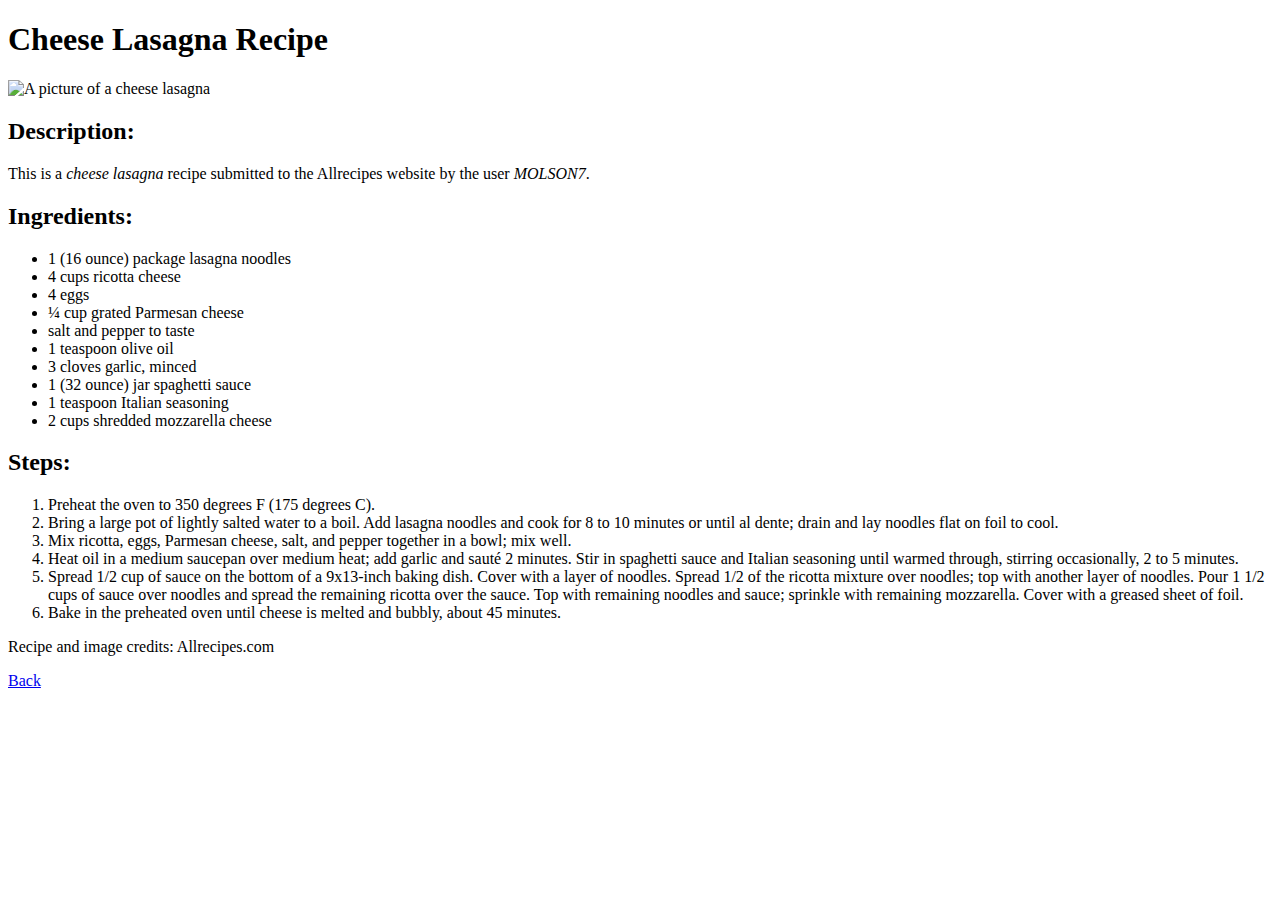
==== recipes/cheese_lasagna.html @ 7052e792 "Created index.html Created cheese_lasagna.html, sweet_sour_meatballs.html, feijoada.html" ====
<!DOCTYPE html>
<html lang="en">
<head>
    <meta charset="UTF-8">
    <title>Cheese Lasagna Recipe</title>
</head>
<body>
    <h1>Cheese Lasagna Recipe</h1>
    <img src="https://www.allrecipes.com/thmb/Ec0JL7uY0C2D-YJfmJNPM06G0fA=/1500x0/filters:no_upscale():max_bytes(150000):strip_icc():format(webp)/944544-ce9b872fd8a14a76ac307d1e8d2eae5b.jpg" alt="A picture of a cheese lasagna">
    <h2>Description:</h2>
    <p>This is a <em>cheese lasagna</em> recipe submitted to the Allrecipes website by the user <em>MOLSON7</em>.</p>
    <h2>Ingredients:</h2>
    <p>
        <ul>
            <li>1 (16 ounce) package lasagna noodles</li>
            <li>4 cups ricotta cheese</li>
            <li>4 eggs</li>
            <li>¼ cup grated Parmesan cheese</li>
            <li>salt and pepper to taste</li>
            <li>1 teaspoon olive oil</li>
            <li>3 cloves garlic, minced</li>
            <li>1 (32 ounce) jar spaghetti sauce</li>
            <li>1 teaspoon Italian seasoning</li>
            <li>2 cups shredded mozzarella cheese</li>
        </ul>
    </p>
    <h2>Steps:</h2>
    <p>
        <ol>
            <li>Preheat the oven to 350 degrees F (175 degrees C).</li>
            <li>Bring a large pot of lightly salted water to a boil. Add lasagna noodles and cook for 8 to 10 minutes or until al dente; drain and lay noodles flat on foil to cool.</li>
            <li>Mix ricotta, eggs, Parmesan cheese, salt, and pepper together in a bowl; mix well.</li>
            <li>Heat oil in a medium saucepan over medium heat; add garlic and sauté 2 minutes. Stir in spaghetti sauce and Italian seasoning until warmed through, stirring occasionally, 2 to 5 minutes.</li>
            <li>Spread 1/2 cup of sauce on the bottom of a 9x13-inch baking dish. Cover with a layer of noodles. Spread 1/2 of the ricotta mixture over noodles; top with another layer of noodles. Pour 1 1/2 cups of sauce over noodles and spread the remaining ricotta over the sauce. Top with remaining noodles and sauce; sprinkle with remaining mozzarella. Cover with a greased sheet of foil.</li>
            <li>Bake in the preheated oven until cheese is melted and bubbly, about 45 minutes.</li>
        </ol>
    </p>
    <p>Recipe and image credits: Allrecipes.com</p>
    <p><a href="../index.html">Back</a></p>
</body>
</html>
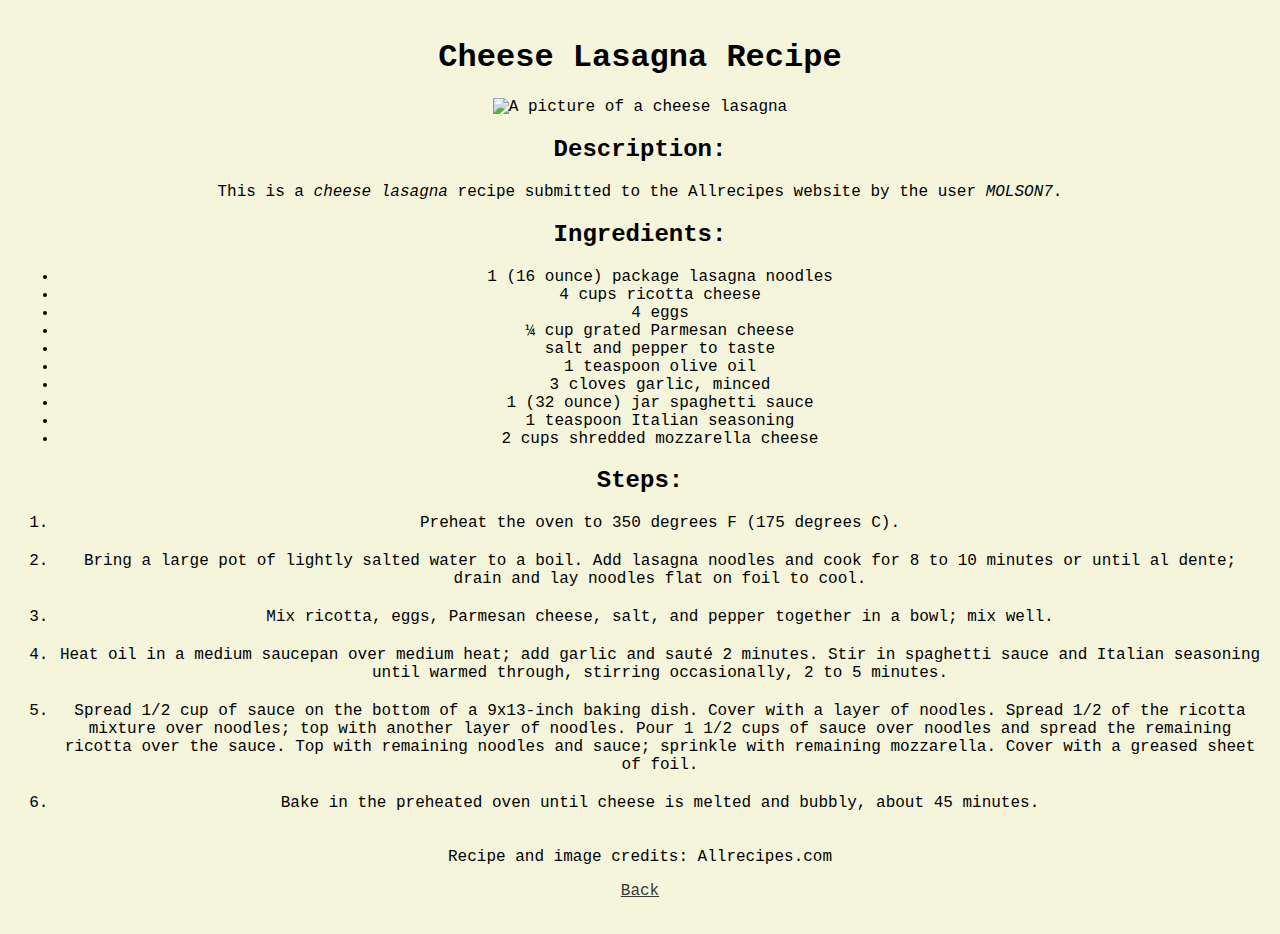
==== commit 9f10966e: "Added some basic style Added style.css with some basic style options. Edited the existing .html to i" ====
--- a/recipes/cheese_lasagna.html
+++ b/recipes/cheese_lasagna.html
@@ -2,6 +2,7 @@
 <html lang="en">
 <head>
     <meta charset="UTF-8">
+    <link rel="stylesheet" href="../style.css" />
     <title>Cheese Lasagna Recipe</title>
 </head>
 <body>
--- a/style.css
+++ b/style.css
@@ -0,0 +1,23 @@
+body {
+    background-color: beige;
+    font-family: 'Courier New', Courier, monospace;
+    padding: 10px;
+    text-align: center;
+}
+
+img {
+    height: auto;
+    width: 250px;
+}
+
+ol li {
+    padding-bottom: 20px;
+}
+
+a, a:visited {
+    color: rgb(58, 58, 58);
+}
+
+a:hover {
+    color: black;
+}